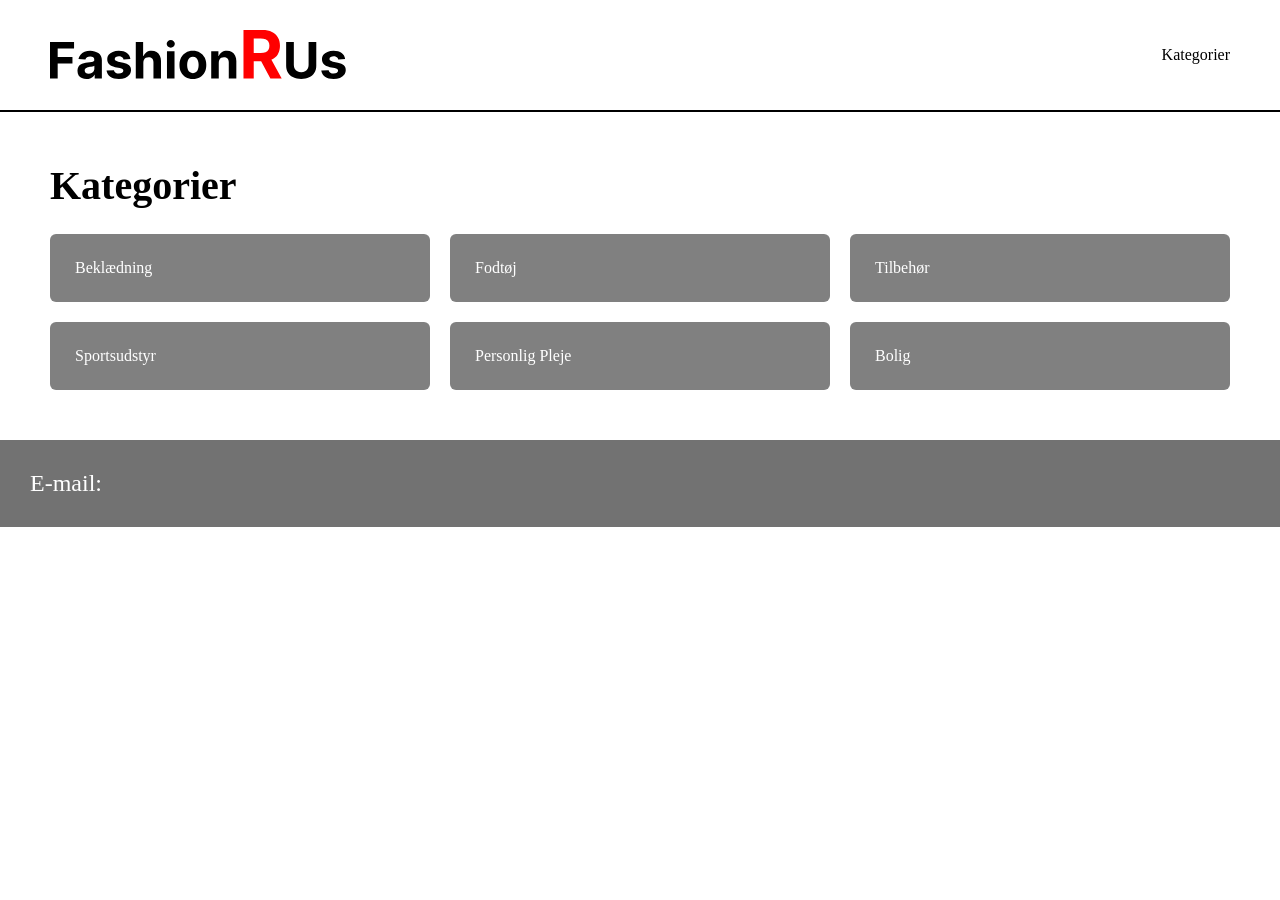
==== index.html @ 329856ab "Add HTML structure for categories, product listings, and product details; enhance navigation and lay" ====
<!doctype html>
<html lang="da">
  <head>
    <meta charset="UTF-8" />
    <meta name="viewport" content="width=device-width, initial-scale=1.0" />
    <meta name="robots" content="noindex" />

    <link rel="stylesheet" href="/css/style.css" />

    <script src="/js/index.js" defer></script>

    <title>Kategorier</title>
  </head>
  <body>
    <header>
      <img src="/img/logo.svg" alt="logo" />
      <div class="path">
        <a href="index.html">Kategorier</a>
      </div>
    </header>

    <main>
      <section>
        <h1>Kategorier</h1>
        <div class="category_list_container">
          <a href="/html/produktliste.html">Beklædning</a>
          <a href="/html/produktliste.html">Fodtøj</a>
          <a href="/html/produktliste.html">Tilbehør</a>
          <a href="/html/produktliste.html">Sportsudstyr</a>
          <a href="/html/produktliste.html">Personlig Pleje</a>
          <a href="/html/produktliste.html">Bolig</a>
        </div>
      </section>
    </main>

    <footer>
      <div>
        <p>E-mail:</p>
      </div>
    </footer>
  </body>
</html>
---- css/style.css ----
/********************* RESET *********************/

* {
  margin: 0;
  padding: 0;
  box-sizing: border-box;
}

img {
  max-width: 100%;
}

/******************* HEADER **********************/

header {
  display: flex;
  align-items: center;
  justify-content: space-between;

  border-bottom: solid 2px black;
  padding-block: 30px;
  padding-inline: 50px;
}

header img {
  height: 50px;
  width: auto;
}

.path {
  display: flex;
  column-gap: 10px;
}

.path a {
  text-decoration: none;
  color: black;
}

.path a:hover {
  text-decoration: underline;
}

.path p {
  font-size: 1rem;
}

/******************* FOOTER *********************/

footer div {
  background-color: rgb(114, 114, 114);
  color: white;
  padding: 30px;
  margin-top: 50px;
}

/******************* FONTS **********************/

h1 {
  font-size: 2.5rem;
  margin-block: 50px 25px;
}

h2 {
  font-size: 1.25rem;
}

p {
  font-size: 1rem;
}

/******************** INDEX *******************/

section {
  margin-inline: 50px;
}

.category_list_container {
  display: grid;
  grid-template-columns: 1fr;
  gap: 20px;
}

.category_list_container a {
  background-color: grey;
  color: white;
  text-decoration: none;
  width: 100%;

  padding: 25px;
  border-radius: 6px;
}

.category_list_container a:hover {
  background-color: rgb(91, 91, 91);
}

/***************** PRODUKTLISTE ****************/

.product_list_container {
  display: grid;
  grid-template-columns: repeat(auto-fit, minmax(260px, 1fr));
  grid-template-rows: auto auto auto;
  column-gap: 2rem;
  row-gap: 10px;
}

.product_list_container article {
  display: grid;
  grid-template-rows: subgrid;
  grid-row: span 3;

  margin-top: 10px;
}

.product_list_container .product a {
  position: relative;
  display: grid;
  grid-template-rows: subgrid;
  grid-row: span 3;
}

.product_list_container a {
  color: black;
  text-decoration: none;
}

.product_list_container .product img {
  border: solid 1px black;
}

.product_list_container .product img:hover {
  filter: opacity(70%);
}

.product_list_container .product h2:hover {
  text-decoration: underline;
}

.product_list_container .articletype_brandname {
  color: #808080;
  font-size: 0.75rem;
}

/***************** SOLD OUT & DISCOUNT *****************/

.soldout_tag {
  visibility: hidden;
  position: absolute;
  top: 0;
  left: 0;
  background-color: black;
  color: white;
  padding: 10px;
}

.soldout img {
  opacity: 30%;
}

.soldout .soldout_tag {
  visibility: visible;
  opacity: 100%;
}

.new_price {
  display: flex;
  justify-content: space-between;
  align-items: center;
}

.discount .original_price {
  text-decoration: line-through;
  opacity: 25%;
}

.discount_tag {
  visibility: hidden;
}

.discount .discount_tag {
  visibility: visible;

  display: block;
  justify-self: end;

  font-size: 1rem;
  background-color: red;
  color: white;
  padding: 5px;
  border-radius: 5px;
}

/***************** PRODUKT SIDE *****************/

.product_page_container {
  display: grid;
  grid-template-columns: auto 123px;
  grid-template-rows: auto auto;

  column-gap: 20px;
  row-gap: 30px;
  margin-top: 20px;
}

.product_page_container img {
  grid-column: 1/-1;
  border: solid 1px black;
}

.product_page_container .articletype_brandname {
  color: grey;
  font-size: 1rem;
}

.product_page_container .size form {
  display: inline-block;
  background-color: black;
  color: white;
  padding: 15px;
  border-radius: 5px;
}

.product_info {
  display: grid;
  grid-template-rows: auto auto 1fr;
  row-gap: 20px;
}

.product_info p {
  font-size: 1.5rem;
}

.info p {
  font-size: 1rem;
}

/******************** DESKTOP *******************/

@media (min-width: 800px) {
  h2 {
    font-size: 1.5rem;
  }

  p {
    font-size: 1.5rem;
  }

  /****************** INDEX *********************/

  .category_list_container {
    grid-template-columns: repeat(3, 1fr);
    gap: 20px;
  }

  /**************** PRODUKTLISTE ****************/

  .product_list_container article {
    margin-top: 0;
  }

  .product_list_container .articletype_brandname {
    font-size: 1rem;
  }

  /****************** PRODUKT SIDE ****************/

  .product_page_container {
    grid-template-columns: 1fr auto 1fr 1fr;
    grid-template-rows: auto 1fr;
    column-gap: 50px;
    row-gap: 50px;

    margin-top: 121px;
  }

  .product_page_container img {
    grid-column: 2 / 3;
    grid-row: 1 / 3;
  }

  .product_page_container .product_info {
    grid-column: 3 / 4;
  }

  .product_page_container .size {
    grid-column: 3 / 4;
  }

  .product_info {
    row-gap: 30px;
  }

  .info p {
    font-size: 1rem;
  }
}
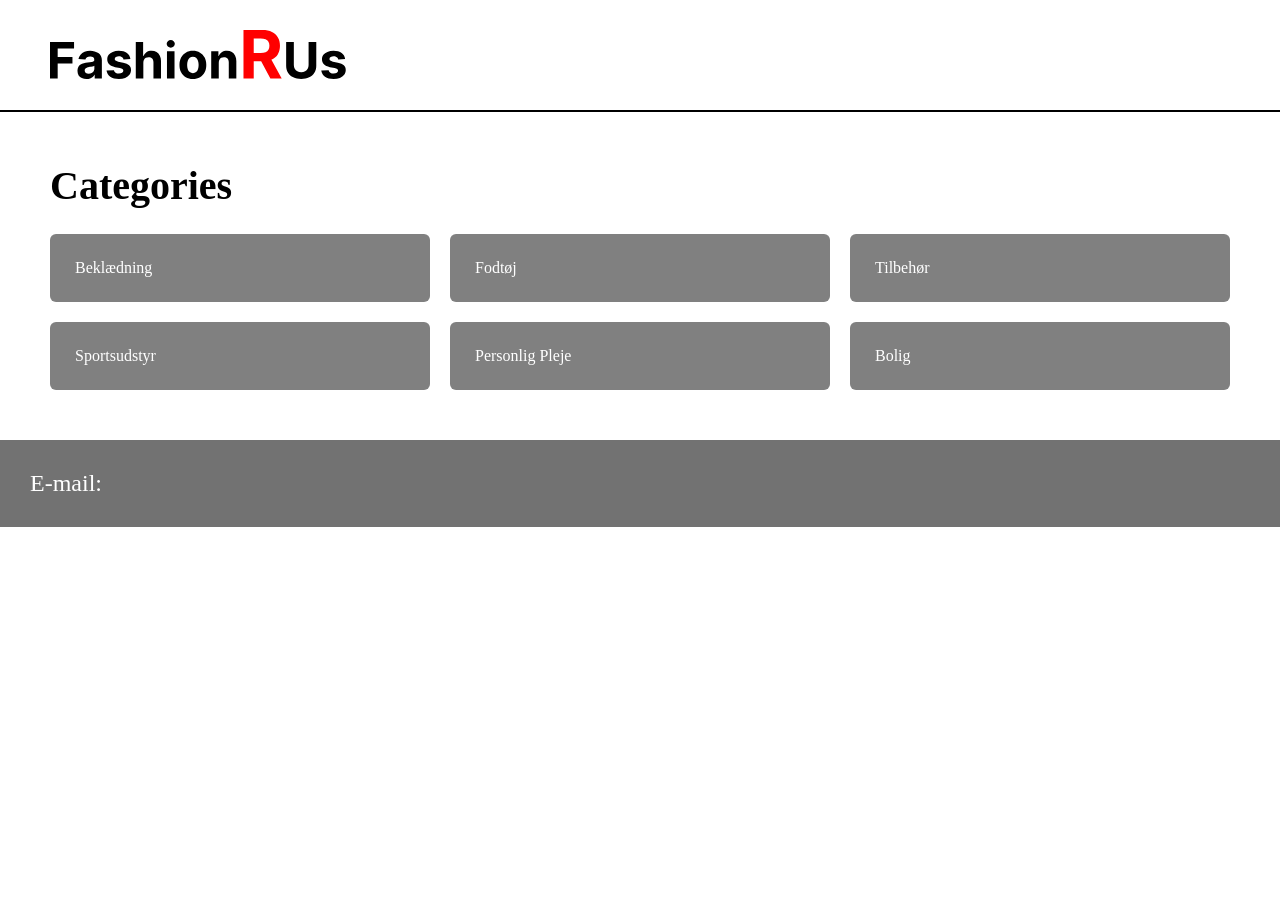
==== commit 8016f765: "Refactor breadcrumb navigation and update category titles; enhance product listing and detail pages" ====
--- a/index.html
+++ b/index.html
@@ -5,30 +5,27 @@
     <meta name="viewport" content="width=device-width, initial-scale=1.0" />
     <meta name="robots" content="noindex" />
 
-    <link rel="stylesheet" href="/css/style.css" />
+    <link rel="stylesheet" href="css/style.css" />
 
-    <script src="/js/index.js" defer></script>
+    <script src="js/index.js" defer></script>
 
-    <title>Kategorier</title>
+    <title>Categories</title>
   </head>
   <body>
     <header>
-      <img src="/img/logo.svg" alt="logo" />
-      <div class="path">
-        <a href="index.html">Kategorier</a>
-      </div>
+      <img src="img/logo.svg" alt="logo" />
     </header>
 
     <main>
       <section>
-        <h1>Kategorier</h1>
+        <h1>Categories</h1>
         <div class="category_list_container">
-          <a href="/html/produktliste.html">Beklædning</a>
-          <a href="/html/produktliste.html">Fodtøj</a>
-          <a href="/html/produktliste.html">Tilbehør</a>
-          <a href="/html/produktliste.html">Sportsudstyr</a>
-          <a href="/html/produktliste.html">Personlig Pleje</a>
-          <a href="/html/produktliste.html">Bolig</a>
+          <a href="produktliste.html">Beklædning</a>
+          <a href="produktliste.html">Fodtøj</a>
+          <a href="produktliste.html">Tilbehør</a>
+          <a href="produktliste.html">Sportsudstyr</a>
+          <a href="produktliste.html">Personlig Pleje</a>
+          <a href="produktliste.html">Bolig</a>
         </div>
       </section>
     </main>
--- a/css/style.css
+++ b/css/style.css
@@ -27,21 +27,21 @@
   width: auto;
 }
 
-.path {
+.breadcrumb {
   display: flex;
   column-gap: 10px;
 }
 
-.path a {
+.breadcrumb a {
   text-decoration: none;
   color: black;
 }
 
-.path a:hover {
+.breadcrumb a:hover {
   text-decoration: underline;
 }
 
-.path p {
+.breadcrumb p {
   font-size: 1rem;
 }
 
@@ -101,8 +101,8 @@
   display: grid;
   grid-template-columns: repeat(auto-fit, minmax(260px, 1fr));
   grid-template-rows: auto auto auto;
-  column-gap: 2rem;
-  row-gap: 10px;
+  column-gap: 40px;
+  row-gap: 20px;
 }
 
 .product_list_container article {
@@ -169,6 +169,14 @@
   align-items: center;
 }
 
+.price_flex {
+  display: flex;
+  justify-content: space-between;
+  align-items: center;
+
+  margin-bottom: 50px;
+}
+
 .discount .original_price {
   text-decoration: line-through;
   opacity: 25%;
